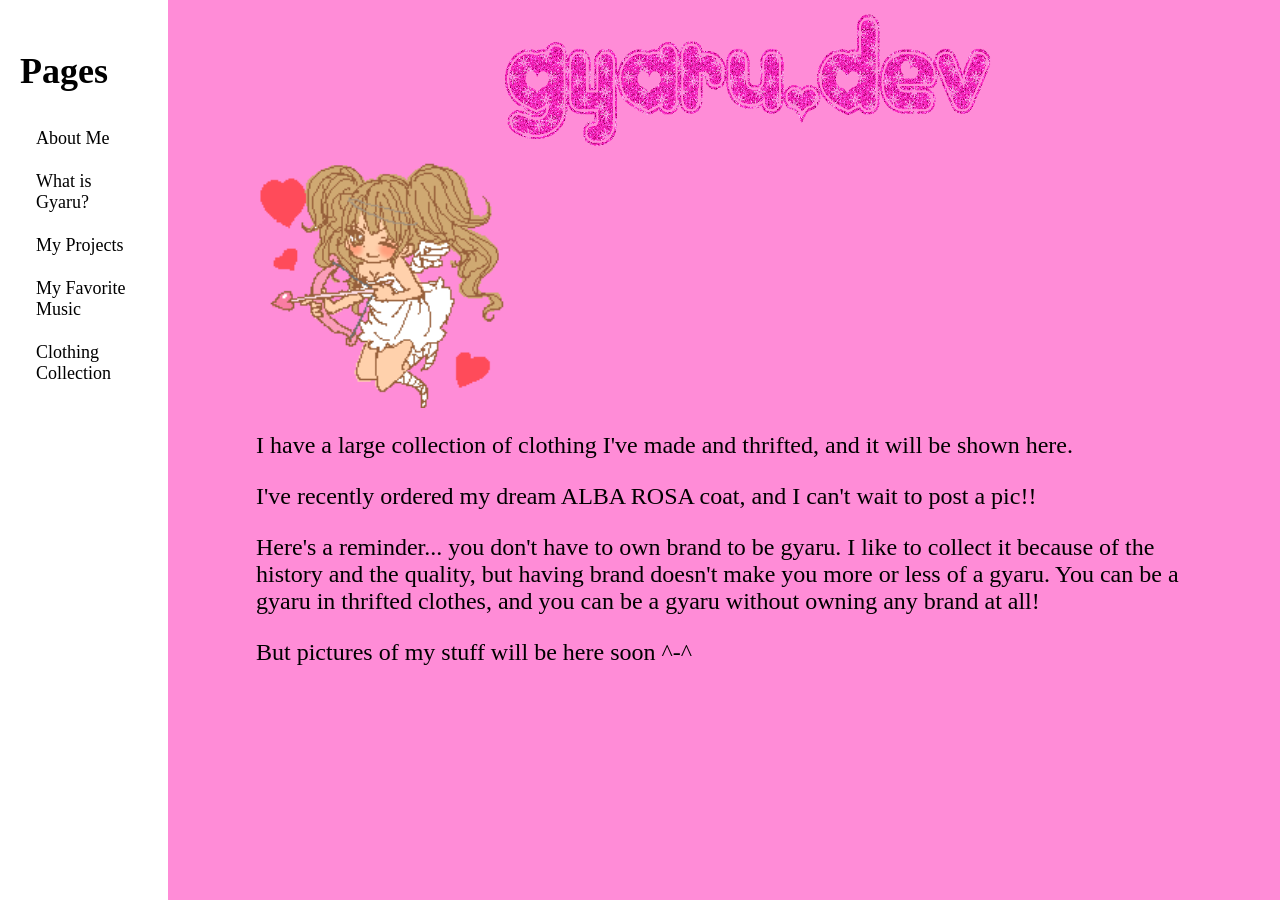
==== clothing.html @ e608fdc0 "finally fixed the sidebar and added some transitions to the links, added two more webpages for music" ====
<html>

    <div class="logo">
         <img src="images/logo2.gif" width="500" height="150">

    </div>

    <aside class="sidebar">
        <h2>Pages</h2>
        <nav>
            <ul>
                <li><a href="index.html">About Me</a></li>
                <li><a href="gyaru.html">What is Gyaru?</a></li>
                <li><a href="projects.html">My Projects</a></li>
                <li><a href="music.html">My Favorite Music</a></li>
                <li><a href="clothing.html">Clothing Collection</a></li>
            </ul>
        </nav>
    </aside>
    
    <head>

        <link rel="stylesheet" href="mystyle.css">


    </head>

    

    <div class="gyarugif1">
         <img src="images/gyaruangel.gif" width="250" height="250">

    </div>

    <body>
       
        <p>
            I have a large collection of clothing I've made and thrifted, and it will be shown here.
        </p>
        <p>
            I've recently ordered my dream ALBA ROSA coat, and I can't wait to post a pic!!
        </p>

        <div>
            <p>
                Here's a reminder... you don't have to own brand to be gyaru. I like to collect it because of the history and the quality, but having brand doesn't make you more or less of a gyaru. You can be a gyaru in thrifted clothes, and you can be a gyaru without owning any brand at all!
            </p>

            <p>
                But pictures of my stuff will be here soon ^-^
            </p>


        </div>

    </body>

</html>
---- mystyle.css ----
body {
    background-color: rgb(255, 140, 215);
    margin-left: 20%;
    margin-right: 5%;
    font-size: 24px;
}

span:hover {
   background-color: rgb(255, 0, 191);
}

.logo {
    display: block;
    margin-left: auto;
    margin-right: auto;
    width: 50%;
    text-align: center;
}

.sidebar {
    height:100%;
    width: 10%;
    background-color: rgb(255, 255, 255);
    padding: 20px;
    z-index: 1;
    position: fixed;
    top: 0;
    left: 0;
}


.sidebar a {
    display: block;
    color: black;
    padding: 6px 8px 6px 16px;
    text-decoration: none;
    transition: 0.3s;
}

.sidebar a:hover {
    color: rgb(255, 0, 191);
    transition: 0.3s;
}

nav ul {
    list-style: none;
    display: flex;
    flex-direction: column;
    padding: 0;
}

nav li {
    display: block;
    margin-bottom: 10px;
    margin-left: 0;
    font-size: 18px;
}
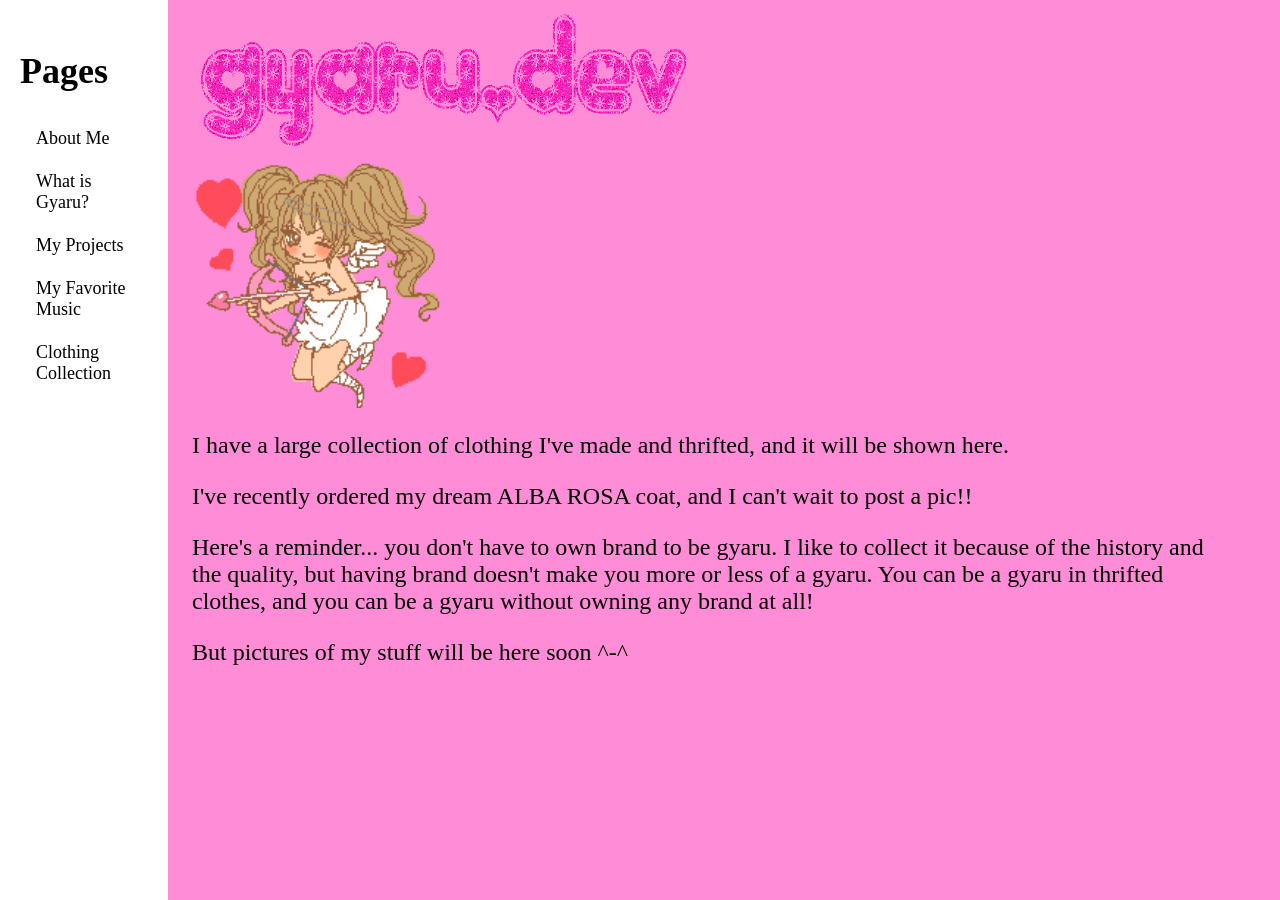
==== commit 49f272f4: "worked on the color changing aspect of the box, only did red" ====
--- a/clothing.html
+++ b/clothing.html
@@ -52,6 +52,7 @@
 
 
         </div>
+        <script src="script.js"></script>
 
     </body>
 
--- a/mystyle.css
+++ b/mystyle.css
@@ -1,6 +1,6 @@
 body {
     background-color: rgb(255, 140, 215);
-    margin-left: 20%;
+    margin-left: 15%;
     margin-right: 5%;
     font-size: 24px;
 }
@@ -11,10 +11,8 @@
 
 .logo {
     display: block;
-    margin-left: auto;
-    margin-right: auto;
     width: 50%;
-    text-align: center;
+    text-align: left;
 }
 
 .sidebar {
@@ -55,3 +53,15 @@
     margin-left: 0;
     font-size: 18px;
 }
+
+@keyframes pulse {
+    0% {
+        transform: scale(1);
+    }
+    50% {
+        transform: scale(1.3);
+    }
+    100% {
+        transform: scale(1);
+    }
+}
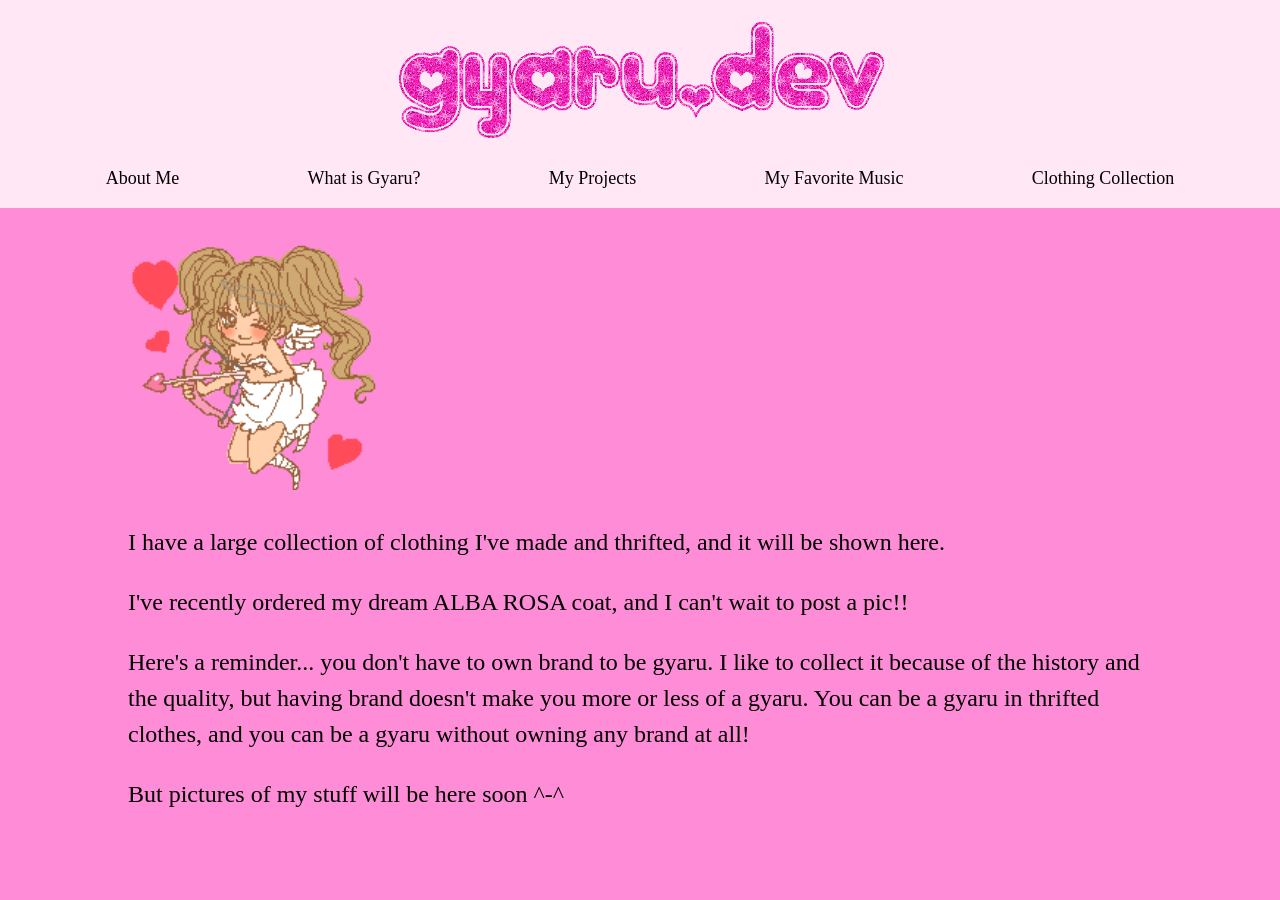
==== commit 1a69e03d: "made major changes to the website layout, added commission images (albeit disembodied) and made the " ====
--- a/clothing.html
+++ b/clothing.html
@@ -1,13 +1,16 @@
-<html>
+<!DOCTYPE html>
+<html lang="en">
+<head>
+    <meta charset="UTF-8">
+    <meta name="viewport" content="width=device-width, initial-scale=1.0">
+    <title>Clothing Collection</title>
+    <link rel="stylesheet" href="mystyle.css">
+</head>
+<body>
+    <header class="topbar">
+        <img src="images/logo2.gif" alt="gyaru.dev logo" class="logo-img">
 
-    <div class="logo">
-         <img src="images/logo2.gif" width="500" height="150">
-
-    </div>
-
-    <aside class="sidebar">
-        <h2>Pages</h2>
-        <nav>
+        <nav class="sidebar">
             <ul>
                 <li><a href="index.html">About Me</a></li>
                 <li><a href="gyaru.html">What is Gyaru?</a></li>
@@ -16,44 +19,21 @@
                 <li><a href="clothing.html">Clothing Collection</a></li>
             </ul>
         </nav>
-    </aside>
-    
-    <head>
+    </header>
 
-        <link rel="stylesheet" href="mystyle.css">
+    <main class="page-content">
+        <div class="gyarugif1">
+            <img src="images/gyaruangel.gif" width="250" height="250" alt="Gyaru angel gif">
+        </div>
 
-
-    </head>
-
-    
-
-    <div class="gyarugif1">
-         <img src="images/gyaruangel.gif" width="250" height="250">
-
-    </div>
-
-    <body>
-       
-        <p>
-            I have a large collection of clothing I've made and thrifted, and it will be shown here.
-        </p>
-        <p>
-            I've recently ordered my dream ALBA ROSA coat, and I can't wait to post a pic!!
-        </p>
+        <p>I have a large collection of clothing I've made and thrifted, and it will be shown here.</p>
+        <p>I've recently ordered my dream ALBA ROSA coat, and I can't wait to post a pic!!</p>
 
         <div>
-            <p>
-                Here's a reminder... you don't have to own brand to be gyaru. I like to collect it because of the history and the quality, but having brand doesn't make you more or less of a gyaru. You can be a gyaru in thrifted clothes, and you can be a gyaru without owning any brand at all!
-            </p>
-
-            <p>
-                But pictures of my stuff will be here soon ^-^
-            </p>
-
-
+            <p>Here's a reminder... you don't have to own brand to be gyaru. I like to collect it because of the history and the quality, but having brand doesn't make you more or less of a gyaru. You can be a gyaru in thrifted clothes, and you can be a gyaru without owning any brand at all!</p>
+            <p>But pictures of my stuff will be here soon ^-^</p>
         </div>
         <script src="script.js"></script>
-
-    </body>
-
+    </main>
+</body>
 </html>
--- a/mystyle.css
+++ b/mystyle.css
@@ -1,36 +1,46 @@
 body {
+    margin: 0;
+    padding: 0;
     background-color: rgb(255, 140, 215);
-    margin-left: 15%;
-    margin-right: 5%;
     font-size: 24px;
+    line-height: 1.5;
 }
 
 span:hover {
-   background-color: rgb(255, 0, 191);
+    background-color: rgb(255, 0, 191);
 }
 
-.logo {
+.topbar {
+    width: 100%;
+    background-color: rgb(255, 231, 246);
+    padding: 1rem 0 0.75rem;
+    position: sticky;
+    top: 0;
+    z-index: 1000;
+}
+
+.logo-img {
     display: block;
-    width: 50%;
-    text-align: left;
+    margin: 0 auto 0.75rem;
+    max-width: 500px;
+    width: 100%;
+    height: auto;
 }
 
 .sidebar {
-    height:100%;
-    width: 10%;
-    background-color: rgb(255, 255, 255);
-    padding: 20px;
-    z-index: 1;
-    position: fixed;
-    top: 0;
-    left: 0;
+    width: 100%;
+    height: auto;
+    background-color: rgb(255, 231, 246);
+    padding: 0;
+    position: static;
+    top: auto;
+    left: auto;
 }
-
 
 .sidebar a {
     display: block;
     color: black;
-    padding: 6px 8px 6px 16px;
+    padding: 0.25rem 0.4rem;
     text-decoration: none;
     transition: 0.3s;
 }
@@ -40,18 +50,29 @@
     transition: 0.3s;
 }
 
-nav ul {
+.sidebar ul {
     list-style: none;
     display: flex;
-    flex-direction: column;
+    flex-direction: row;
+    flex-wrap: wrap;
+    justify-content: space-evenly;
+    align-items: center;
+    gap: 1rem;
     padding: 0;
+    margin: 0;
 }
 
-nav li {
-    display: block;
-    margin-bottom: 10px;
+.sidebar li {
+    display: inline-block;
+    margin-bottom: 0;
     margin-left: 0;
     font-size: 18px;
+}
+
+.page-content {
+    margin-left: 10%;
+    margin-right: 10%;
+    padding: 2rem 0 3rem;
 }
 
 @keyframes pulse {
